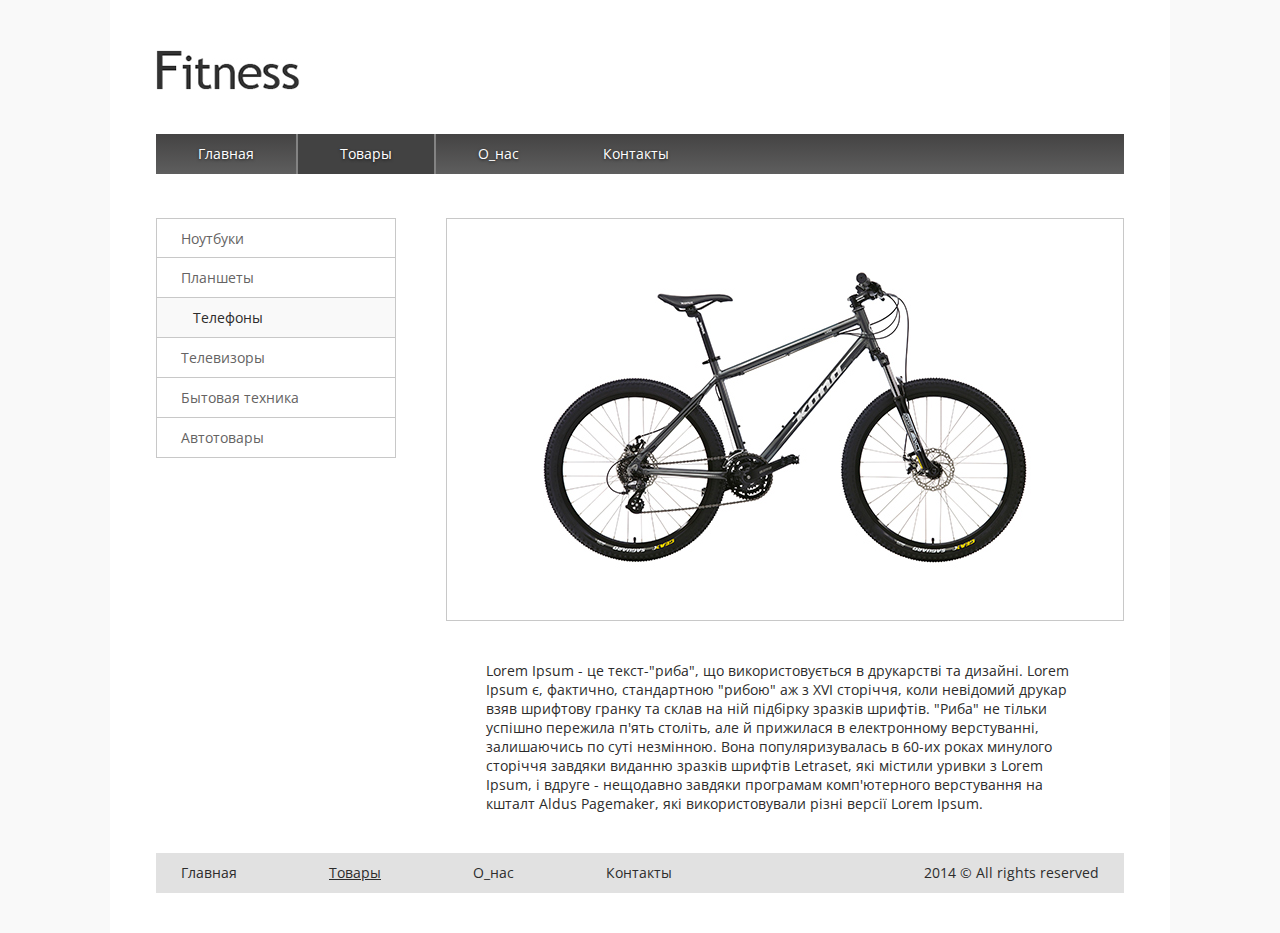
==== hw-3/index.html @ 5c24d473 "hw-3 update" ====
<!DOCTYPE html>
<html>
<head lang="ru">
    <meta charset="UTF-8">
    <title>Home work - 3</title>

    <link href="favicon.png" type="image/x-icon" rel="icon">
    <meta name="description" content="">
    <meta name="viewport" content="width=device-width, initial-scale=1">
    <link href='https://fonts.googleapis.com/css?family=Open+Sans:400,700&subset=latin,cyrillic' rel='stylesheet' type='text/css'>
    <link href="css/style.css" rel="stylesheet" type="text/css" media="all"/>
</head>
<body>
<div class="container-wrapper">

    <header>
        <div class="logo"><img src="img/logo.jpg" alt="logo"></div>
        <div class="menu-top">
            <nav>
                <ul>
                    <li><a href="#">Главная</a></li>
                    <li class="active"><a href="#">Товары</a></li>
                    <li><a href="#">О_нас</a></li>
                    <li><a href="#">Контакты</a></li>
                </ul>
            </nav>
        </div>
    </header>
    <!--end header-->

    <div class="container">
        <aside class="left-sidebar">
            <div class="menu-left">
                <nav>
                    <ul>
                        <li><a href="#">Ноутбуки</a></li>
                        <li><a href="#">Планшеты</a></li>
                        <li class="active"><a href="#">Телефоны</a></li>
                        <li><a href="#">Телевизоры</a></li>
                        <li><a href="#">Бытовая техника</a></li>
                        <li><a href="#">Автотовары</a></li>
                    </ul>
                </nav>
            </div>
        </aside>
        <!--end left-sidebar-->

        <main class="main-content">
            <section>
                <div class="img-container text-center">
                    <img src="img/bike.png" alt="bike" title="bike">
                </div>

                <div class="text-container">
                    <p>Lorem Ipsum - це текст-"риба", що використовується в друкарстві та дизайні. Lorem Ipsum є,
                        фактично,
                        стандартною "рибою" аж з XVI сторіччя, коли невідомий друкар взяв шрифтову гранку та склав на
                        ній
                        підбірку зразків шрифтів. "Риба" не тільки успішно пережила п'ять століть, але й прижилася в
                        електронному верстуванні, залишаючись по суті незмінною. Вона популяризувалась в 60-их роках
                        минулого сторіччя завдяки виданню зразків шрифтів Letraset, які містили уривки з Lorem Ipsum, і
                        вдруге - нещодавно завдяки програмам комп'ютерного верстування на кшталт Aldus Pagemaker, які
                        використовували різні версії Lorem Ipsum.</p>
                </div>
            </section>
            <!--end section-->

        </main>
        <!--end main-content-->

    </div>
    <!--end container-->

    <div class="clearfix"></div>
    <!--end clearfix-->

    <footer>
        <div class="menu-footer">
            <nav>
                <ul>
                    <li><a href="#">Главная</a></li>
                    <li class="active"><a href="#">Товары</a></li>
                    <li><a href="#">О_нас</a></li>
                    <li><a href="#">Контакты</a></li>
                </ul>
            </nav>
        </div>
        <span class="copyright"> 2014 &copy; All rights reserved</span>
    </footer>
    <!--end footer-->

</div>
<!--end container-wrapper-->

</body>
</html>
---- hw-3/css/style.css ----
* {
    margin: 0;
    padding: 0;
    box-sizing: border-box;
}

body {
    font-family: 'Open Sans', sans-serif;
    background: #f9f9f9;
    font-size: 14px;
    color: #2c2c2c;
}

a {
    text-decoration: none;
}

ul {
    list-style: none;
}

.logo {
    margin-bottom: 40px;
}

.main-content {
    width: 678px;
    float: right;
}

.menu-top {
    display: inline-block;
    background: #444343;
    background: -moz-linear-gradient(top, #444343 0%, #5e5e5e 100%);
    background: -webkit-linear-gradient(top, #444343 0%, #5e5e5e 100%);
    background: linear-gradient(to bottom, #444343 0%, #5e5e5e 100%);
    filter: progid:DXImageTransform.Microsoft.gradient(startColorstr='#444343', endColorstr='#5e5e5e', GradientType=0);
    width: 100%;

}

header {
    margin-bottom: 40px;
}

.menu-top li a {
    color: #fff;
    text-shadow: 0px 1px 3px rgba(0, 0, 0, 0.6);
}

.menu-top li:hover {
    background: #424242;
}

.menu-top li.active {
    background: #424242;
    border-left: 2px solid #838383;
    border-right: 2px solid #838383;
}

.menu-top li,
.menu-footer li {
    display: inline-block;
    height: 40px;
    line-height: 40px;
    float: left;
}

.menu-top li {
    padding: 0 42px;
}

.container-wrapper {
    background: #fff;
    width: 1060px;
    margin: 0 auto;
    padding: 50px 46px 40px;
}

.img-container {
    border: 1px solid #c8c8c8;
    padding: 45px 0;
    margin-bottom: 40px;
}

.text-container {
    padding: 0 40px;
}

.left-sidebar {
    float: left;
    width: 240px;
}

.menu-left li:first-child {
    border-top: 1px solid #c8c8c8;
}

.menu-left li {
    margin-bottom: 0;
    padding-left: 24px;
    border-bottom: 1px solid #c8c8c8;
    border-left: 1px solid #c8c8c8;
    border-right: 1px solid #c8c8c8;
    height: 40px;
    line-height: 40px;
}

.menu-left li:hover {
    background: #f9f9f9;
}

.menu-left li a {
    color: #656363;
}

.menu-left .active {
    background: #f9f9f9;
    padding-left: 36px;
}

.menu-left .active a {
    color: #2c2c2c;
}

/*FOOTER*/
footer {
    background: #e1e1e1;
    height: 40px;
    line-height: 40px;
    margin: 40px 0 0 0;
}

.menu-footer li:last-child {
    padding: 0 25px 0 46px;
}

.menu-footer li:first-child {
    padding: 0 46px 0 25px;
}

.menu-footer li {
    padding: 0 46px;
}

.menu-footer li.active {
    text-decoration: underline;
}

.menu-footer li a {
    color: #2c2c2c;
}

.menu-footer li a:hover {
    text-decoration: underline;
}

.copyright {
    float: right;
    padding-right: 25px;
}

/*OTHER*/
.text-center {
    text-align: center;
}

.clearfix {
    clear: both;
}
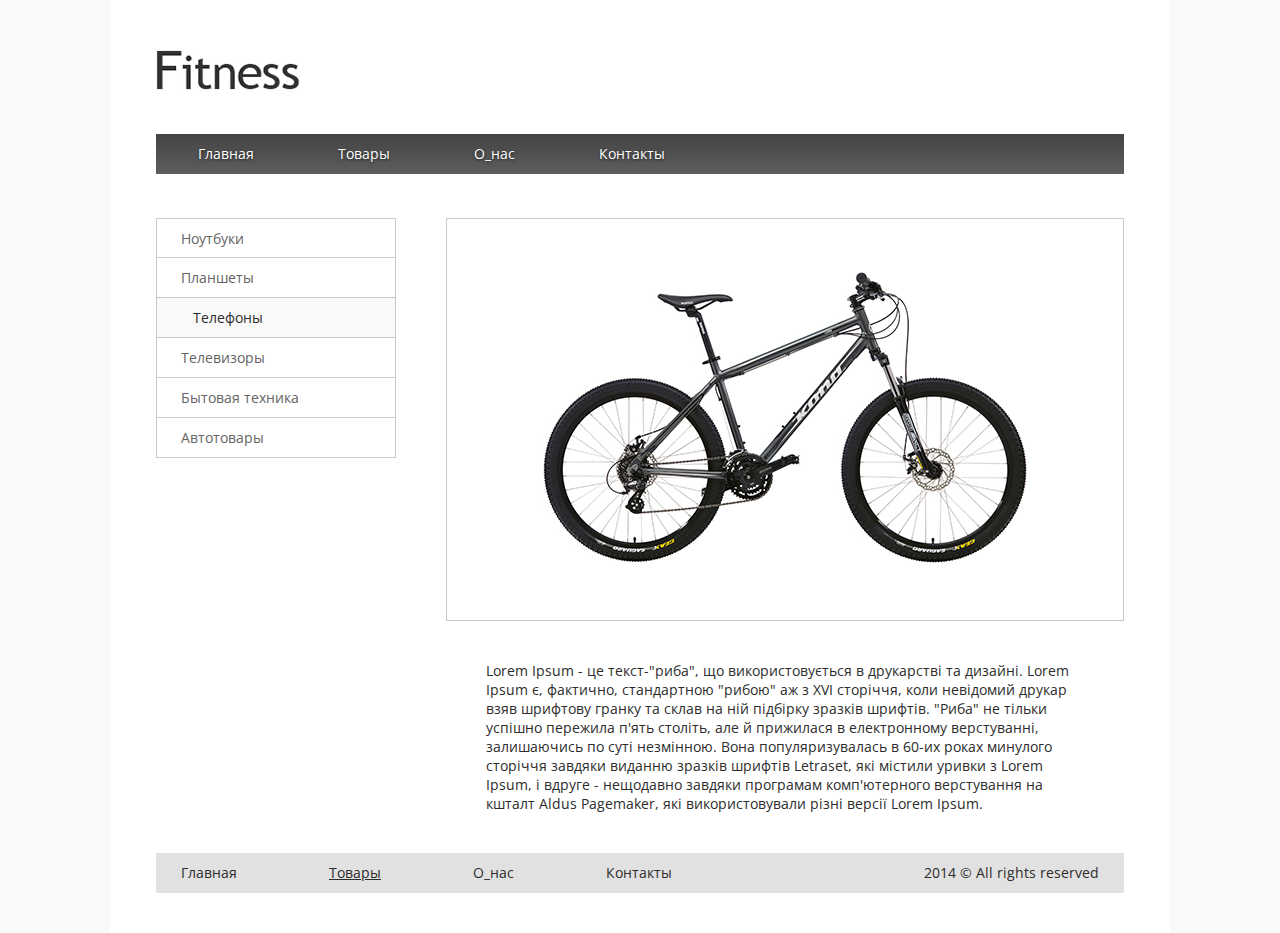
==== commit e2cefbda: "hw-3 update" ====
--- a/hw-3/index.html
+++ b/hw-3/index.html
@@ -19,7 +19,8 @@
             <nav>
                 <ul>
                     <li><a href="#">Главная</a></li>
-                    <li class="active"><a href="#">Товары</a></li>
+                    <!--<li class="active"><a href="#">Товары</a></li>-->
+                    <li><a href="#">Товары</a></li>
                     <li><a href="#">О_нас</a></li>
                     <li><a href="#">Контакты</a></li>
                 </ul>
@@ -27,6 +28,8 @@
         </div>
     </header>
     <!--end header-->
+
+
 
     <div class="container">
         <aside class="left-sidebar">
--- a/hw-3/css/style.css
+++ b/hw-3/css/style.css
@@ -45,11 +45,13 @@
 
 .menu-top li a {
     color: #fff;
-    text-shadow: 0px 1px 3px rgba(0, 0, 0, 0.6);
+    text-shadow: 0 1px 3px rgba(0, 0, 0, 0.6);
 }
 
 .menu-top li:hover {
     background: #424242;
+    border-left: 2px solid #838383;
+    border-right: 2px solid #838383;
 }
 
 .menu-top li.active {
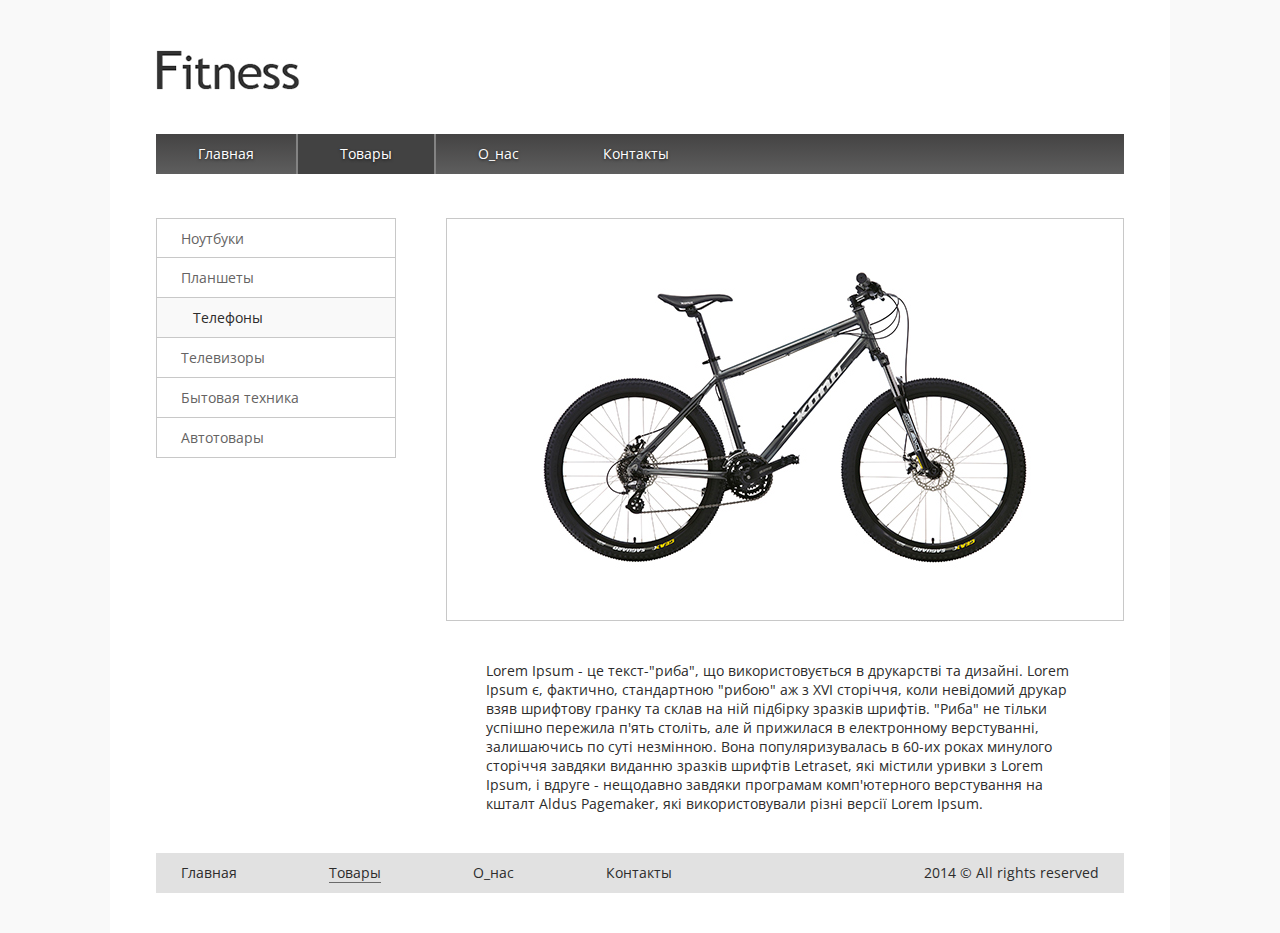
==== commit e5093fd3: "hw-3 update" ====
--- a/hw-3/index.html
+++ b/hw-3/index.html
@@ -19,8 +19,8 @@
             <nav>
                 <ul>
                     <li><a href="#">Главная</a></li>
-                    <!--<li class="active"><a href="#">Товары</a></li>-->
-                    <li><a href="#">Товары</a></li>
+                    <li class="active"><a href="#">Товары</a></li>
+                    <!--<li><a href="#">Товары</a></li>-->
                     <li><a href="#">О_нас</a></li>
                     <li><a href="#">Контакты</a></li>
                 </ul>
--- a/hw-3/css/style.css
+++ b/hw-3/css/style.css
@@ -36,7 +36,6 @@
     background: linear-gradient(to bottom, #444343 0%, #5e5e5e 100%);
     filter: progid:DXImageTransform.Microsoft.gradient(startColorstr='#444343', endColorstr='#5e5e5e', GradientType=0);
     width: 100%;
-
 }
 
 header {
@@ -48,7 +47,12 @@
     text-shadow: 0 1px 3px rgba(0, 0, 0, 0.6);
 }
 
+.menu-top li.active:hover {
+    padding: 0 42px;
+}
+
 .menu-top li:hover {
+    padding: 0 40px;
     background: #424242;
     border-left: 2px solid #838383;
     border-right: 2px solid #838383;
@@ -70,6 +74,10 @@
 
 .menu-top li {
     padding: 0 42px;
+
+    -webkit-transition: background .3s ease;
+    -moz-transition: background .3s ease;
+    transition: background .3s ease;
 }
 
 .container-wrapper {
@@ -106,10 +114,15 @@
     border-right: 1px solid #c8c8c8;
     height: 40px;
     line-height: 40px;
+
+    -webkit-transition: all .3s ease;
+    -moz-transition: all .3s ease;
+    transition: all .3s ease;
 }
 
 .menu-left li:hover {
     background: #f9f9f9;
+    padding-left: 36px;
 }
 
 .menu-left li a {
@@ -145,16 +158,21 @@
     padding: 0 46px;
 }
 
-.menu-footer li.active {
-    text-decoration: underline;
+.menu-footer li.active a {
+    border-bottom: solid 1px #6a6a6a;
 }
 
 .menu-footer li a {
     color: #2c2c2c;
+
+    border-bottom: solid 1px transparent;
+    -webkit-transition: border-bottom-color .3s ease-out;
+    -moz-transition: border-bottom-color .3s ease-out;
+    transition: border-bottom-color .3s ease-out;
 }
 
 .menu-footer li a:hover {
-    text-decoration: underline;
+    border-bottom: solid 1px #6a6a6a;
 }
 
 .copyright {
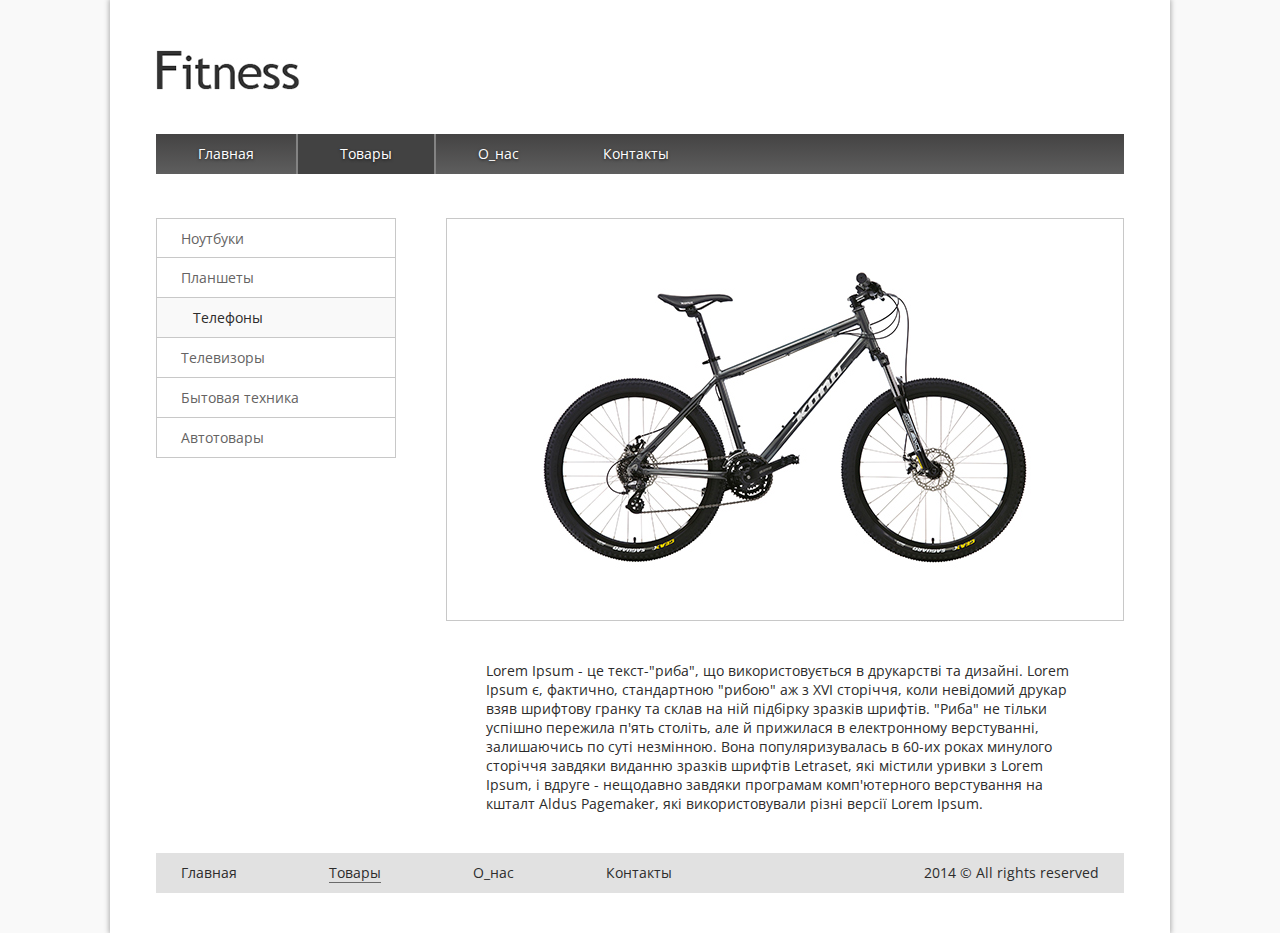
==== commit b796f49c: "update new 3" ====
--- a/hw-3/index.html
+++ b/hw-3/index.html
@@ -28,8 +28,6 @@
         </div>
     </header>
     <!--end header-->
-
-
 
     <div class="container">
         <aside class="left-sidebar">
@@ -68,6 +66,7 @@
             </section>
             <!--end section-->
 
+            
         </main>
         <!--end main-content-->
 
--- a/hw-3/css/style.css
+++ b/hw-3/css/style.css
@@ -1,190 +1,193 @@
-* {
-    margin: 0;
-    padding: 0;
-    box-sizing: border-box;
-}
-
-body {
-    font-family: 'Open Sans', sans-serif;
-    background: #f9f9f9;
-    font-size: 14px;
-    color: #2c2c2c;
-}
-
-a {
-    text-decoration: none;
-}
-
-ul {
-    list-style: none;
-}
-
-.logo {
-    margin-bottom: 40px;
-}
-
-.main-content {
-    width: 678px;
-    float: right;
-}
-
-.menu-top {
-    display: inline-block;
-    background: #444343;
-    background: -moz-linear-gradient(top, #444343 0%, #5e5e5e 100%);
-    background: -webkit-linear-gradient(top, #444343 0%, #5e5e5e 100%);
-    background: linear-gradient(to bottom, #444343 0%, #5e5e5e 100%);
-    filter: progid:DXImageTransform.Microsoft.gradient(startColorstr='#444343', endColorstr='#5e5e5e', GradientType=0);
-    width: 100%;
-}
-
-header {
-    margin-bottom: 40px;
-}
-
-.menu-top li a {
-    color: #fff;
-    text-shadow: 0 1px 3px rgba(0, 0, 0, 0.6);
-}
-
-.menu-top li.active:hover {
-    padding: 0 42px;
-}
-
-.menu-top li:hover {
-    padding: 0 40px;
-    background: #424242;
-    border-left: 2px solid #838383;
-    border-right: 2px solid #838383;
-}
-
-.menu-top li.active {
-    background: #424242;
-    border-left: 2px solid #838383;
-    border-right: 2px solid #838383;
-}
-
-.menu-top li,
-.menu-footer li {
-    display: inline-block;
-    height: 40px;
-    line-height: 40px;
-    float: left;
-}
-
-.menu-top li {
-    padding: 0 42px;
-
-    -webkit-transition: background .3s ease;
-    -moz-transition: background .3s ease;
-    transition: background .3s ease;
-}
-
-.container-wrapper {
-    background: #fff;
-    width: 1060px;
-    margin: 0 auto;
-    padding: 50px 46px 40px;
-}
-
-.img-container {
-    border: 1px solid #c8c8c8;
-    padding: 45px 0;
-    margin-bottom: 40px;
-}
-
-.text-container {
-    padding: 0 40px;
-}
-
-.left-sidebar {
-    float: left;
-    width: 240px;
-}
-
-.menu-left li:first-child {
-    border-top: 1px solid #c8c8c8;
-}
-
-.menu-left li {
-    margin-bottom: 0;
-    padding-left: 24px;
-    border-bottom: 1px solid #c8c8c8;
-    border-left: 1px solid #c8c8c8;
-    border-right: 1px solid #c8c8c8;
-    height: 40px;
-    line-height: 40px;
-
-    -webkit-transition: all .3s ease;
-    -moz-transition: all .3s ease;
-    transition: all .3s ease;
-}
-
-.menu-left li:hover {
-    background: #f9f9f9;
-    padding-left: 36px;
-}
-
-.menu-left li a {
-    color: #656363;
-}
-
-.menu-left .active {
-    background: #f9f9f9;
-    padding-left: 36px;
-}
-
-.menu-left .active a {
-    color: #2c2c2c;
-}
-
-/*FOOTER*/
-footer {
-    background: #e1e1e1;
-    height: 40px;
-    line-height: 40px;
-    margin: 40px 0 0 0;
-}
-
-.menu-footer li:last-child {
-    padding: 0 25px 0 46px;
-}
-
-.menu-footer li:first-child {
-    padding: 0 46px 0 25px;
-}
-
-.menu-footer li {
-    padding: 0 46px;
-}
-
-.menu-footer li.active a {
-    border-bottom: solid 1px #6a6a6a;
-}
-
-.menu-footer li a {
-    color: #2c2c2c;
-
-    border-bottom: solid 1px transparent;
-    -webkit-transition: border-bottom-color .3s ease-out;
-    -moz-transition: border-bottom-color .3s ease-out;
-    transition: border-bottom-color .3s ease-out;
-}
-
-.menu-footer li a:hover {
-    border-bottom: solid 1px #6a6a6a;
-}
-
-.copyright {
-    float: right;
-    padding-right: 25px;
-}
-
-/*OTHER*/
-.text-center {
-    text-align: center;
-}
-
-.clearfix {
-    clear: both;
+* {
+    margin: 0;
+    padding: 0;
+    box-sizing: border-box;
+}
+
+body {
+    font-family: 'Open Sans', sans-serif;
+    background: #f9f9f9;
+    font-size: 14px;
+    color: #2c2c2c;
+}
+
+a {
+    text-decoration: none;
+}
+
+ul {
+    list-style: none;
+}
+
+.logo {
+    margin-bottom: 40px;
+}
+
+.main-content {
+    width: 678px;
+    float: right;
+}
+
+.menu-top {
+    display: inline-block;
+    background: #444343;
+    background: -moz-linear-gradient(top, #444343 0%, #5e5e5e 100%);
+    background: -webkit-linear-gradient(top, #444343 0%, #5e5e5e 100%);
+    background: linear-gradient(to bottom, #444343 0%, #5e5e5e 100%);
+    filter: progid:DXImageTransform.Microsoft.gradient(startColorstr='#444343', endColorstr='#5e5e5e', GradientType=0);
+    width: 100%;
+}
+
+header {
+    margin-bottom: 40px;
+}
+
+.menu-top li a {
+    color: #fff;
+    text-shadow: 0 1px 3px rgba(0, 0, 0, 0.6);
+}
+
+.menu-top li.active:hover {
+    padding: 0 42px;
+}
+
+.menu-top li:hover {
+    padding: 0 40px;
+    background: #424242;
+    border-left: 2px solid #838383;
+    border-right: 2px solid #838383;
+}
+
+.menu-top li.active {
+    background: #424242;
+    border-left: 2px solid #838383;
+    border-right: 2px solid #838383;
+}
+
+.menu-top li,
+.menu-footer li {
+    display: inline-block;
+    height: 40px;
+    line-height: 40px;
+    float: left;
+}
+
+.menu-top li {
+    padding: 0 42px;
+    -webkit-transition: background .3s ease;
+    -moz-transition: background .3s ease;
+    transition: background .3s ease;
+}
+
+.container-wrapper {
+    background: #fff;
+    width: 1060px;
+    margin: 0 auto;
+    padding: 50px 46px 40px;
+
+    -webkit-box-shadow: 0px 0px 5px 1px rgba(0,0,0,0.3);
+    -moz-box-shadow: 0px 0px 5px 1px rgba(0,0,0,0.3);
+    box-shadow: 0px 0px 5px 1px rgba(0,0,0,0.3);
+}
+
+.img-container {
+    border: 1px solid #c8c8c8;
+    padding: 45px 0;
+    margin-bottom: 40px;
+}
+
+.text-container {
+    padding: 0 40px;
+}
+
+.left-sidebar {
+    float: left;
+    width: 240px;
+}
+
+.menu-left li:first-child {
+    border-top: 1px solid #c8c8c8;
+}
+
+.menu-left li {
+    margin-bottom: 0;
+    padding-left: 24px;
+    border-bottom: 1px solid #c8c8c8;
+    border-left: 1px solid #c8c8c8;
+    border-right: 1px solid #c8c8c8;
+    height: 40px;
+    line-height: 40px;
+
+    -webkit-transition: all .3s ease;
+    -moz-transition: all .3s ease;
+    transition: all .3s ease;
+}
+
+.menu-left li:hover {
+    background: #f9f9f9;
+    padding-left: 36px;
+}
+
+.menu-left li a {
+    color: #656363;
+}
+
+.menu-left .active {
+    background: #f9f9f9;
+    padding-left: 36px;
+}
+
+.menu-left .active a {
+    color: #2c2c2c;
+}
+
+/*FOOTER*/
+footer {
+    background: #e1e1e1;
+    height: 40px;
+    line-height: 40px;
+    margin: 40px 0 0 0;
+}
+
+.menu-footer li:last-child {
+    padding: 0 25px 0 46px;
+}
+
+.menu-footer li:first-child {
+    padding: 0 46px 0 25px;
+}
+
+.menu-footer li {
+    padding: 0 46px;
+}
+
+.menu-footer li.active a {
+    border-bottom: solid 1px #6a6a6a;
+}
+
+.menu-footer li a {
+    color: #2c2c2c;
+
+    border-bottom: solid 1px transparent;
+    -webkit-transition: border-bottom-color .3s ease-out;
+    -moz-transition: border-bottom-color .3s ease-out;
+    transition: border-bottom-color .3s ease-out;
+}
+
+.menu-footer li a:hover {
+    border-bottom: solid 1px #6a6a6a;
+}
+
+.copyright {
+    float: right;
+    padding-right: 25px;
+}
+
+/*OTHER*/
+.text-center {
+    text-align: center;
+}
+
+.clearfix {
+    clear: both;
 }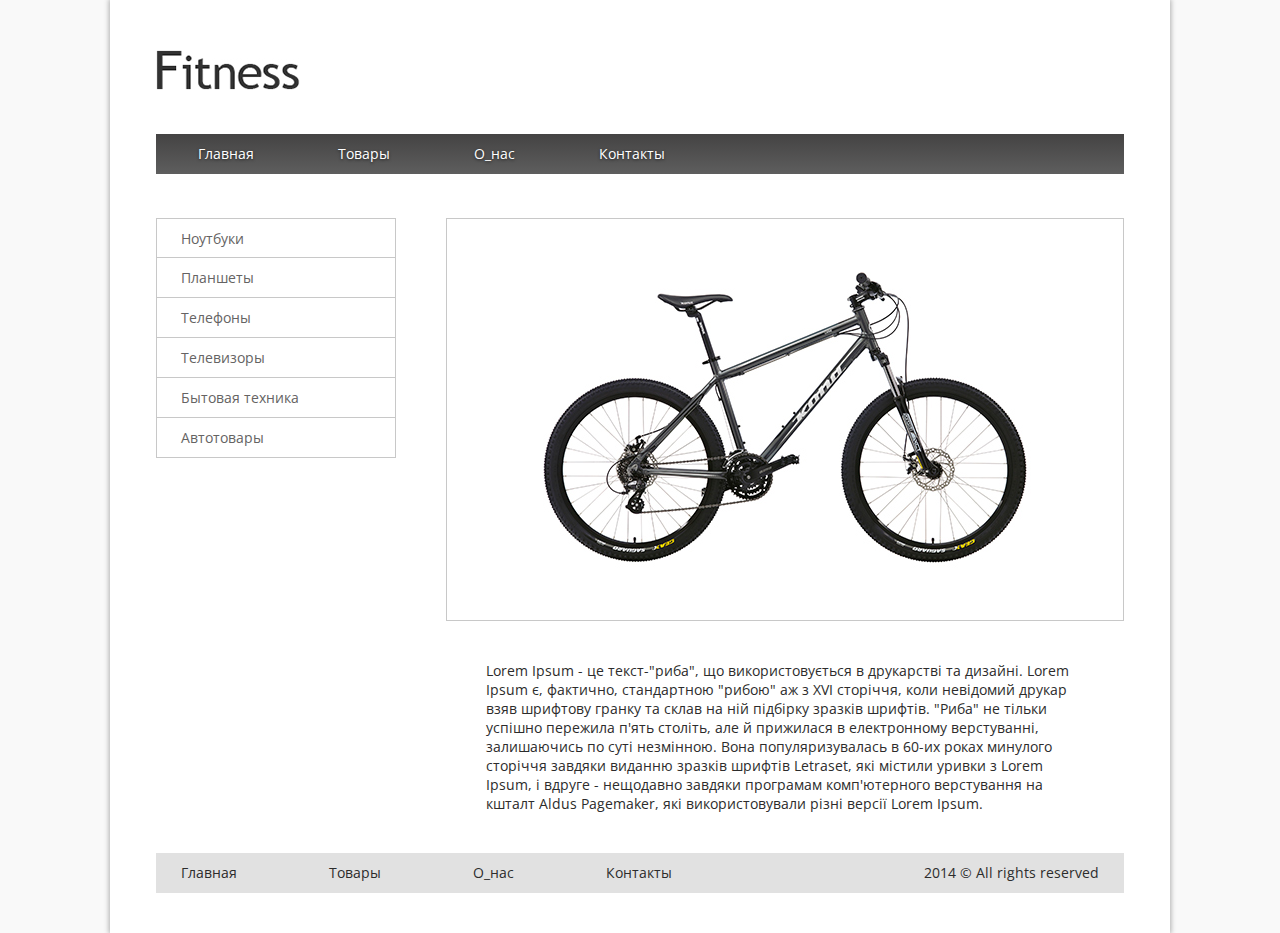
==== commit 735fc332: "error correction" ====
--- a/hw-3/index.html
+++ b/hw-3/index.html
@@ -19,15 +19,14 @@
             <nav>
                 <ul>
                     <li><a href="#">Главная</a></li>
-                    <li class="active"><a href="#">Товары</a></li>
-                    <!--<li><a href="#">Товары</a></li>-->
+                    <li><a href="#">Товары</a></li>
                     <li><a href="#">О_нас</a></li>
                     <li><a href="#">Контакты</a></li>
                 </ul>
             </nav>
         </div>
     </header>
-    <!--end header-->
+    <!--end header 444-->
 
     <div class="container">
         <aside class="left-sidebar">
@@ -36,7 +35,7 @@
                     <ul>
                         <li><a href="#">Ноутбуки</a></li>
                         <li><a href="#">Планшеты</a></li>
-                        <li class="active"><a href="#">Телефоны</a></li>
+                        <li><a href="#">Телефоны</a></li>
                         <li><a href="#">Телевизоры</a></li>
                         <li><a href="#">Бытовая техника</a></li>
                         <li><a href="#">Автотовары</a></li>
@@ -66,7 +65,7 @@
             </section>
             <!--end section-->
 
-            
+
         </main>
         <!--end main-content-->
 
@@ -81,7 +80,7 @@
             <nav>
                 <ul>
                     <li><a href="#">Главная</a></li>
-                    <li class="active"><a href="#">Товары</a></li>
+                    <li><a href="#">Товары</a></li>
                     <li><a href="#">О_нас</a></li>
                     <li><a href="#">Контакты</a></li>
                 </ul>
